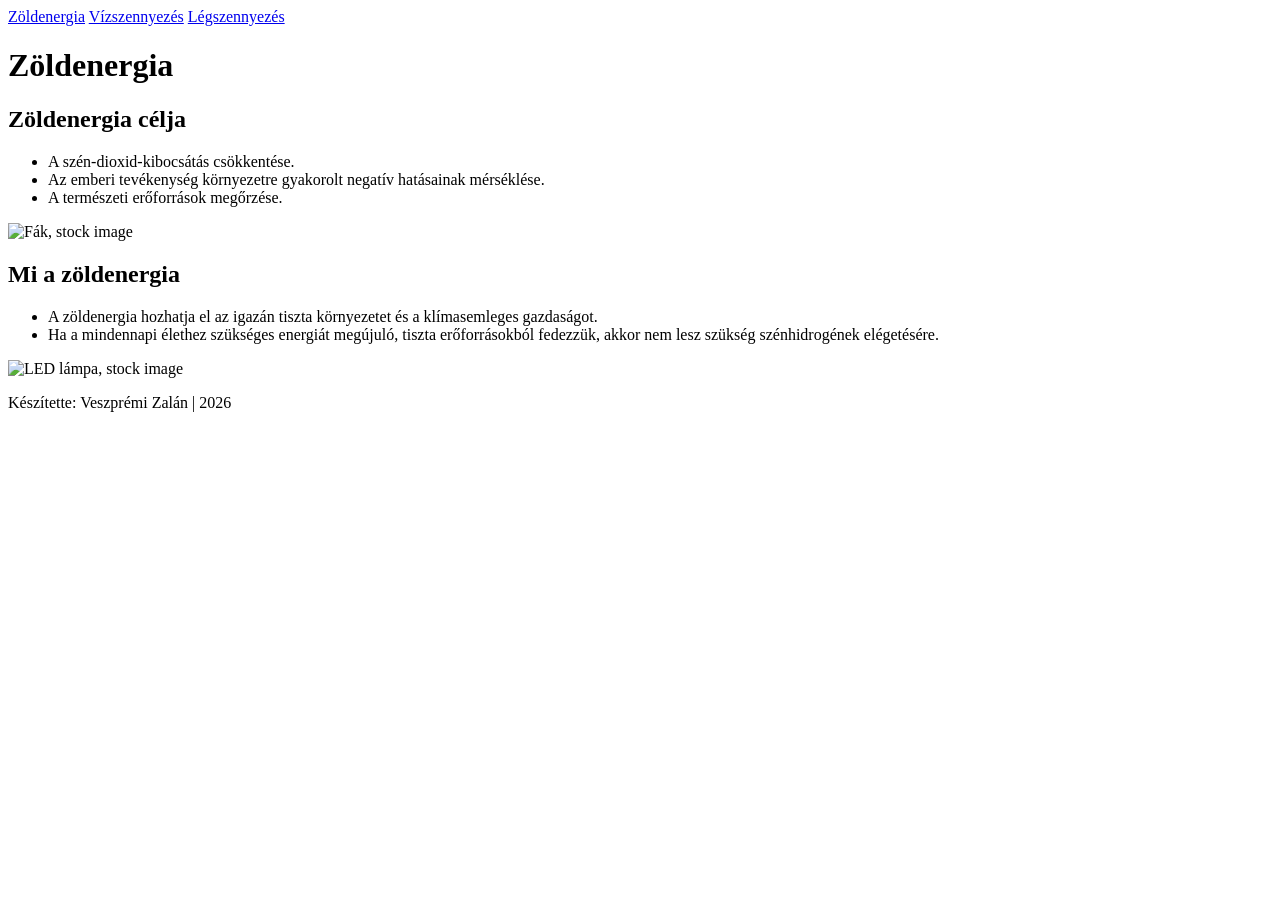
==== legszennyezes.html @ f4317c0c "HTML feladatok teljesítve" ====
<!doctype html>
<html lang="hu">
  <head>
    <meta charset="UTF-8" />
    <meta name="viewport" content="width=device-width, initial-scale=1.0" />
    <meta name="description" content="Weboldal a környezet és a zöldenergia működéséről." />
    <meta name="keywords" content="környezet , zöldenergia , természet" />
    <link rel="stylesheet" href="stilus.css">
    <title>Veszprémi Zalán</title>
  </head>
  <body>
    <header>
      <nav>
        <a href="zoldenergia.html" class="button">Zöldenergia</a>
        <a href="vizszennyezes.html" class="button">Vízszennyezés</a>
        <a href="legszennyezes.html" class="button">Légszennyezés</a>
      </nav>

      <h1>Zöldenergia</h1>
    </header>
    <article>
      <section>
        <div class="szoveg">
          <h2>Zöldenergia célja</h2>
          <ul>
            <li>A szén-dioxid-kibocsátás csökkentése.</li>
            <li>Az emberi tevékenység környezetre gyakorolt negatív hatásainak mérséklése.</li>
            <li>A természeti erőforrások megőrzése.</li>
          </ul>
          <img src="kepek/kornyezet.jpg" alt="Fák, stock image">
        </div>
      </section>

      <section>
        <h2>Mi a zöldenergia</h2>
        <div class="szoveg"></div>
        <ul>
            <li>A zöldenergia hozhatja el az igazán tiszta környezetet és a klímasemleges gazdaságot.</li>
            <li>Ha a mindennapi élethez szükséges energiát megújuló, tiszta erőforrásokból fedezzük, akkor nem lesz szükség szénhidrogének elégetésére.</li>
          </ul>
          <img src="kepek/kornyezet2.jpg" alt="LED lámpa, stock image">
      </section>
      <footer>
        <p>Készítette: Veszprémi Zalán | 2026</p>
      </footer>
    </article>
  </body>
</html>
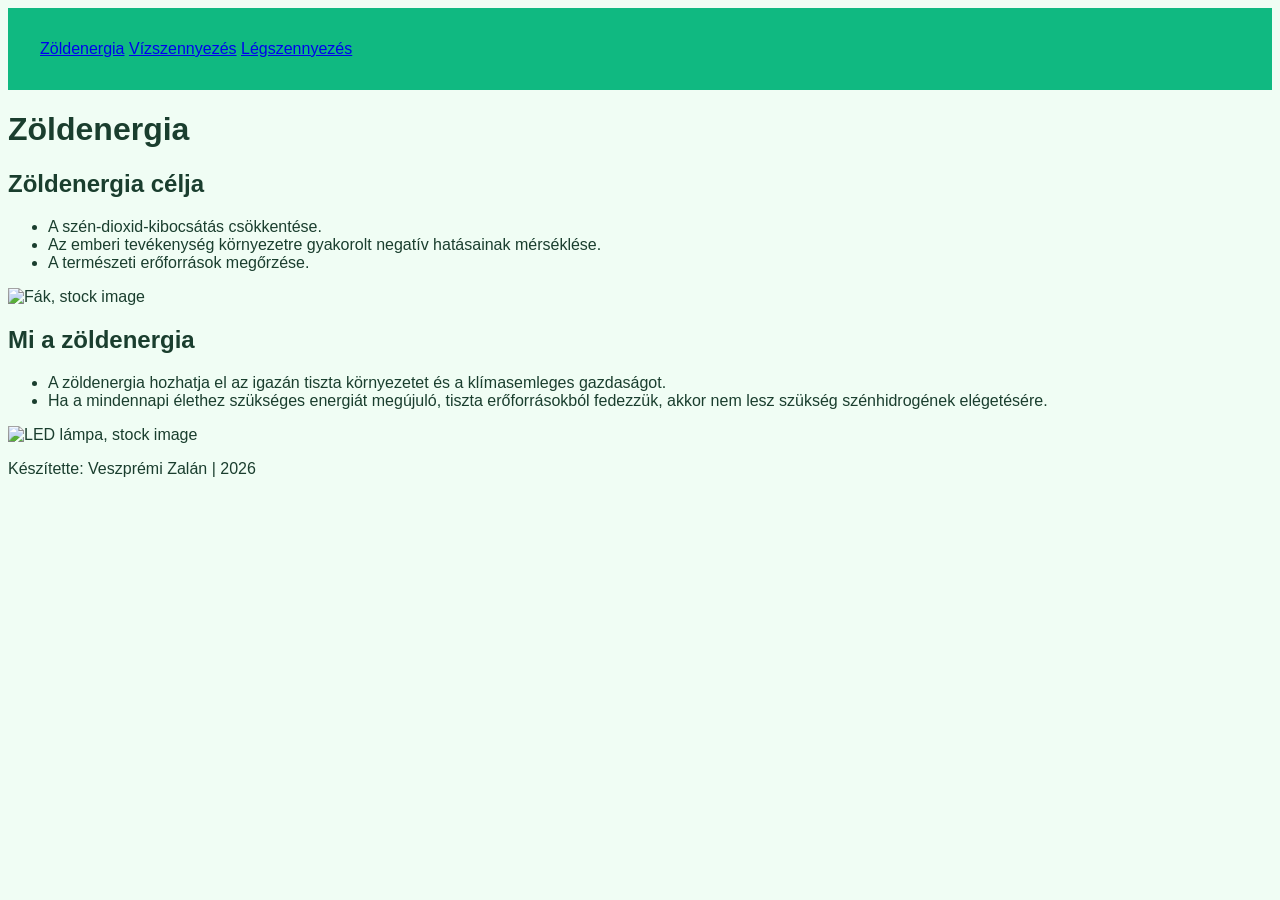
==== commit 80a4ba2b: "hibajavítás 2" ====
--- a/legszennyezes.html
+++ b/legszennyezes.html
@@ -11,7 +11,7 @@
   <body>
     <header>
       <nav>
-        <a href="zoldenergia.html" class="button">Zöldenergia</a>
+        <a href="index.html" class="button">Zöldenergia</a>
         <a href="vizszennyezes.html" class="button">Vízszennyezés</a>
         <a href="legszennyezes.html" class="button">Légszennyezés</a>
       </nav>
--- a/stilus.css
+++ b/stilus.css
@@ -0,0 +1,10 @@
+body {
+    font-family: 'Segoe UI', Tahoma, Geneva, Verdana, sans-serif;
+    background-color: #f0fdf4;
+    color: #1a3e2e;
+}
+nav {
+    background-color: #10b981;
+    padding: 2rem;
+    margin-bottom: 1rem;
+}
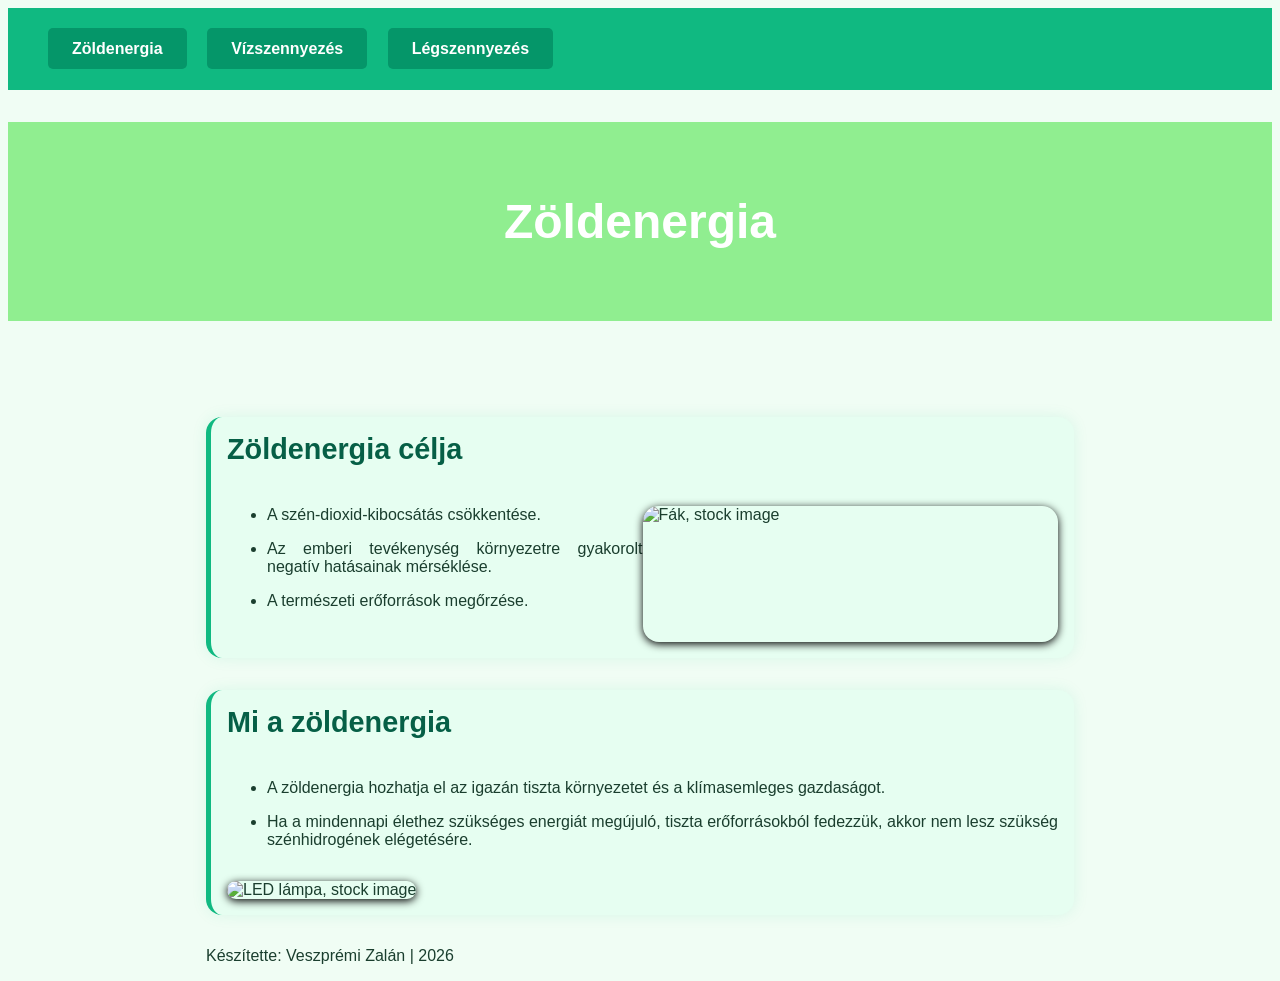
==== commit 1943a31c: "CSS elkészítése, hibák kijavítása" ====
--- a/legszennyezes.html
+++ b/legszennyezes.html
@@ -20,8 +20,8 @@
     </header>
     <article>
       <section>
-        <div class="szoveg">
-          <h2>Zöldenergia célja</h2>
+        <h2>Zöldenergia célja</h2>
+          <div class="szoveg">  
           <ul>
             <li>A szén-dioxid-kibocsátás csökkentése.</li>
             <li>Az emberi tevékenység környezetre gyakorolt negatív hatásainak mérséklése.</li>
--- a/stilus.css
+++ b/stilus.css
@@ -1,3 +1,6 @@
+* {
+    box-sizing: border-box;
+}
 body {
     font-family: 'Segoe UI', Tahoma, Geneva, Verdana, sans-serif;
     background-color: #f0fdf4;
@@ -7,4 +10,75 @@
     background-color: #10b981;
     padding: 2rem;
     margin-bottom: 1rem;
+}
+a {
+    color: white;
+    background-color: #059669;
+    text-decoration: none;
+    padding-top: 0.75em;
+    padding-bottom: 0.75em;
+    padding-left: 1.5em;
+    padding-right: 1.5em;
+    margin-left: 0.5em;
+    margin-right: 0.5em;
+    border-radius: 5px;
+    font-weight: bold;
+}
+a:hover {
+    background-color: #047857;
+}
+h1 {
+    text-align: center;
+    background-color: lightgreen;
+    color: white;
+    padding: 1.5em;
+    margin-bottom: 2em;
+    font-size: 3em;
+}
+article {
+    max-width: 900px;
+    margin:auto;
+    padding-left: 1em;
+    padding-right: 1em;
+}
+section {
+    background-color: #e6fef1;
+    border-left: 5px solid #10b981;
+    padding: 1em;
+    margin-bottom: 2em;
+    border-radius: 1em;
+    box-shadow: 0 0 15px rgba(16, 185, 129, 0.1);
+}
+.szoveg {
+    display: grid;
+    grid-template-columns: 1fr 1fr;
+}
+h2 {
+    color: #065f46;
+    margin-top: 0em;
+    font-size: 1.8rem;
+}
+li {
+    margin-bottom: 1em;
+    text-align: justify;
+}
+img {
+    width: 100%;
+    border-radius: 1em;
+    margin-top: 1rem;
+    box-shadow: 0 2px 8px rgba(0, 0, 0, 1);
+}
+@media screen and (max-width: 600px) {
+  section {
+    font-size: large;
+    width: 100%;
+  }
+  nav {
+    display: grid;
+    grid-template-columns: 1fr;
+  }
+  .szoveg {
+    display: grid;
+    grid-template-columns: 1fr;
+  }
 }
